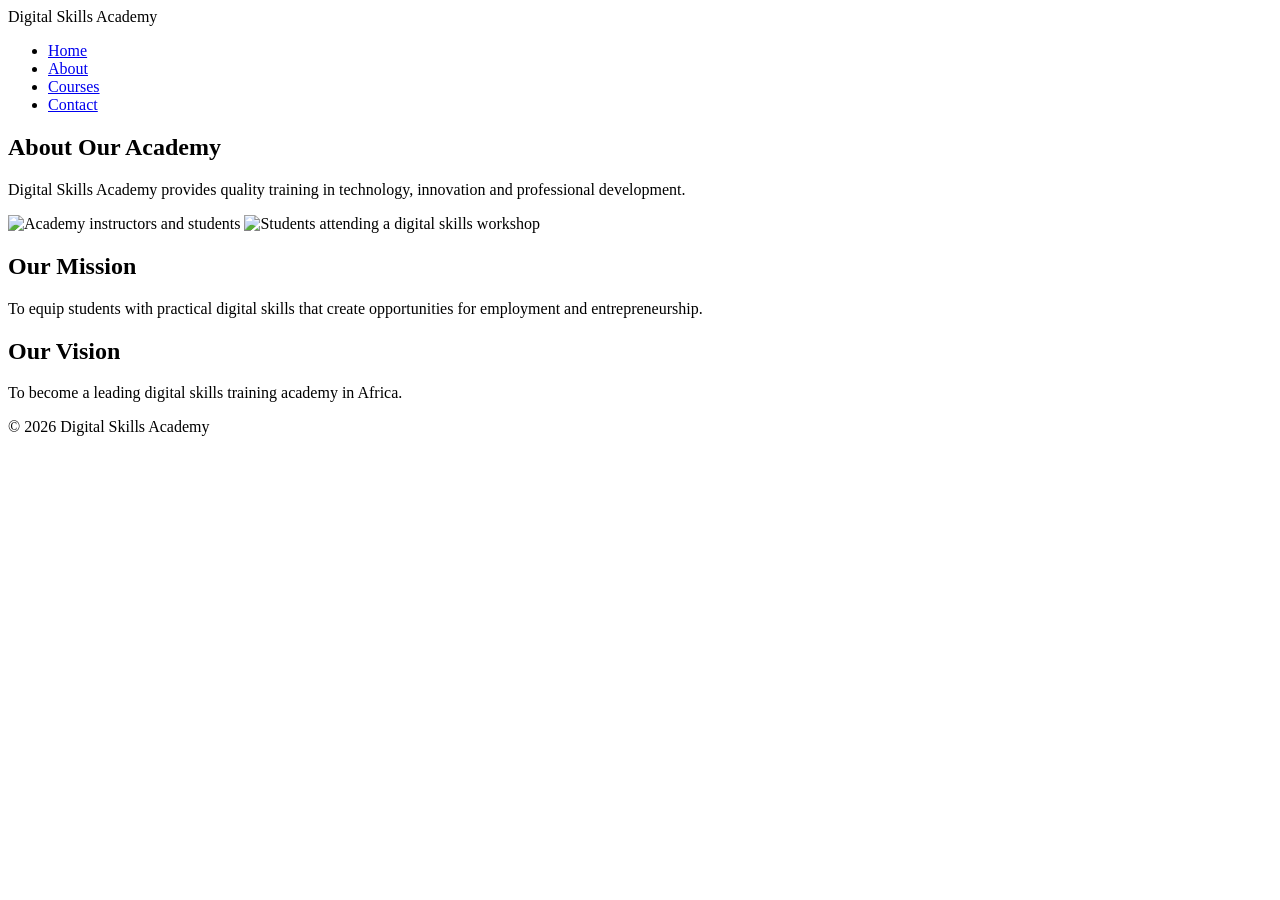
==== about.html @ bbc0d305 "Add About Us page with mission and vision sections This file contains the HTML structure for the Abo" ====
<!DOCTYPE html>
<html lang="en">
<head>
<meta charset="UTF-8">
<meta name="viewport" content="width=device-width, initial-scale=1.0">
<title>About Us</title>
<link rel="stylesheet" href="css/style.css">
</head>
<body>

<header>
    <div class="logo">Digital Skills Academy</div>

    <nav>
        <ul>
            <li><a href="index.html">Home</a></li>
            <li><a href="about.html">About</a></li>
            <li><a href="courses.html">Courses</a></li>
            <li><a href="contact.html">Contact</a></li>
        </ul>
    </nav>
</header>

<main>

<section>
    <h1>About Our Academy</h1>

    <p>
        Digital Skills Academy provides quality training in technology,
        innovation and professional development.
    </p>
</section>

<section class="about-images">

    <img src="images/team.jpg"
         alt="Academy instructors and students">

    <img src="images/classroom.jpg"
         alt="Students attending a digital skills workshop">

</section>

<section>

    <h2>Our Mission</h2>

    <p>
        To equip students with practical digital skills that create
        opportunities for employment and entrepreneurship.
    </p>

    <h2>Our Vision</h2>

    <p>
        To become a leading digital skills training academy in Africa.
    </p>

</section>

</main>

<footer>
    <p>&copy; 2026 Digital Skills Academy</p>
</footer>

</body>
</html>
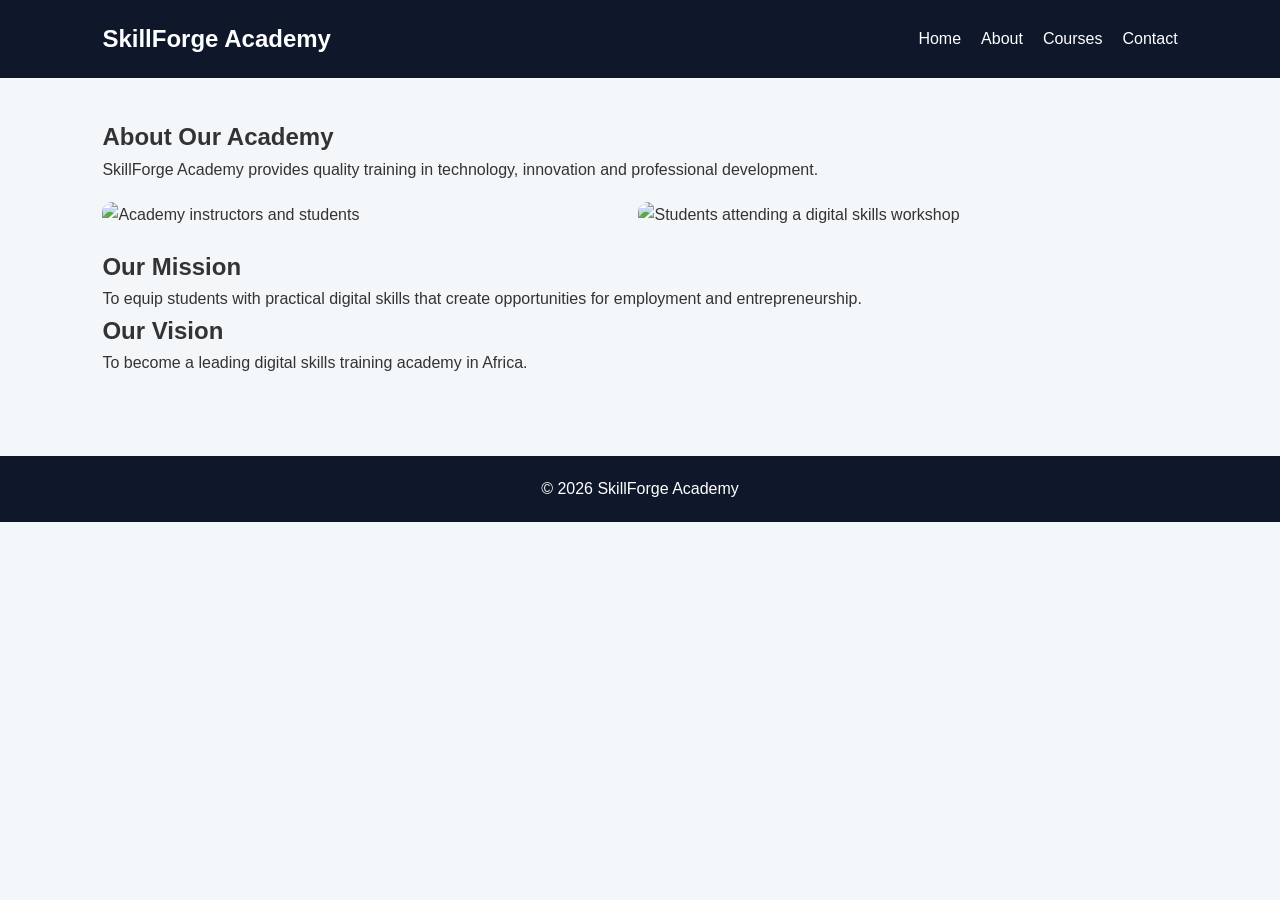
==== commit 18f76642: "Rename Digital Skills Academy to SkillForge Academy" ====
--- a/about.html
+++ b/about.html
@@ -9,7 +9,7 @@
 <body>
 
 <header>
-    <div class="logo">Digital Skills Academy</div>
+    <div class="logo">SkillForge Academy</div>
 
     <nav>
         <ul>
@@ -27,7 +27,7 @@
     <h1>About Our Academy</h1>
 
     <p>
-        Digital Skills Academy provides quality training in technology,
+        SkillForge Academy provides quality training in technology,
         innovation and professional development.
     </p>
 </section>
@@ -62,7 +62,7 @@
 </main>
 
 <footer>
-    <p>&copy; 2026 Digital Skills Academy</p>
+    <p>&copy; 2026 SkillForge Academy</p>
 </footer>
 
 </body>
--- a/css/style.css
+++ b/css/style.css
@@ -0,0 +1,160 @@
+*{
+    margin:0;
+    padding:0;
+    box-sizing:border-box;
+}
+
+body{
+    font-family:Arial, sans-serif;
+    line-height:1.6;
+    background:#f4f7fa;
+    color:#333;
+}
+
+header{
+    background:#0f172a;
+    color:white;
+    display:flex;
+    justify-content:space-between;
+    align-items:center;
+    padding:20px 8%;
+}
+
+.logo{
+    font-size:24px;
+    font-weight:bold;
+}
+
+nav ul{
+    display:flex;
+    list-style:none;
+}
+
+nav ul li{
+    margin-left:20px;
+}
+
+nav ul li a{
+    color:white;
+    text-decoration:none;
+}
+
+nav ul li a:hover{
+    color:#38bdf8;
+}
+
+.hero{
+    text-align:center;
+}
+
+.hero img{
+    width:100%;
+    height:450px;
+    object-fit:cover;
+}
+
+.hero-text{
+    padding:40px 20px;
+}
+
+.btn{
+    display:inline-block;
+    background:#2563eb;
+    color:white;
+    text-decoration:none;
+    padding:12px 25px;
+    border-radius:5px;
+    margin-top:15px;
+}
+
+.welcome,
+.featured-courses,
+main{
+    padding:40px 8%;
+}
+
+.course-grid{
+    display:grid;
+    grid-template-columns:repeat(auto-fit,minmax(250px,1fr));
+    gap:25px;
+    margin-top:20px;
+}
+
+.card{
+    background:white;
+    border-radius:10px;
+    overflow:hidden;
+    box-shadow:0 4px 12px rgba(0,0,0,0.1);
+}
+
+.card img{
+    width:100%;
+    height:200px;
+    object-fit:cover;
+}
+
+.card h3,
+.card p{
+    padding:10px 15px;
+}
+
+.about-images{
+    display:flex;
+    gap:20px;
+    margin:20px 0;
+    flex-wrap:wrap;
+}
+
+.about-images img{
+    width:48%;
+    border-radius:10px;
+}
+
+form{
+    display:flex;
+    flex-direction:column;
+    gap:15px;
+    max-width:600px;
+}
+
+input,
+textarea{
+    padding:12px;
+    border:1px solid #ccc;
+    border-radius:5px;
+}
+
+button{
+    background:#2563eb;
+    color:white;
+    border:none;
+    padding:12px;
+    border-radius:5px;
+    cursor:pointer;
+}
+
+footer{
+    background:#0f172a;
+    color:white;
+    text-align:center;
+    padding:20px;
+    margin-top:40px;
+}
+
+@media(max-width:768px){
+
+header{
+    flex-direction:column;
+}
+
+nav ul{
+    flex-direction:column;
+    text-align:center;
+    margin-top:10px;
+}
+
+.about-images img{
+    width:100%;
+}
+
+}
